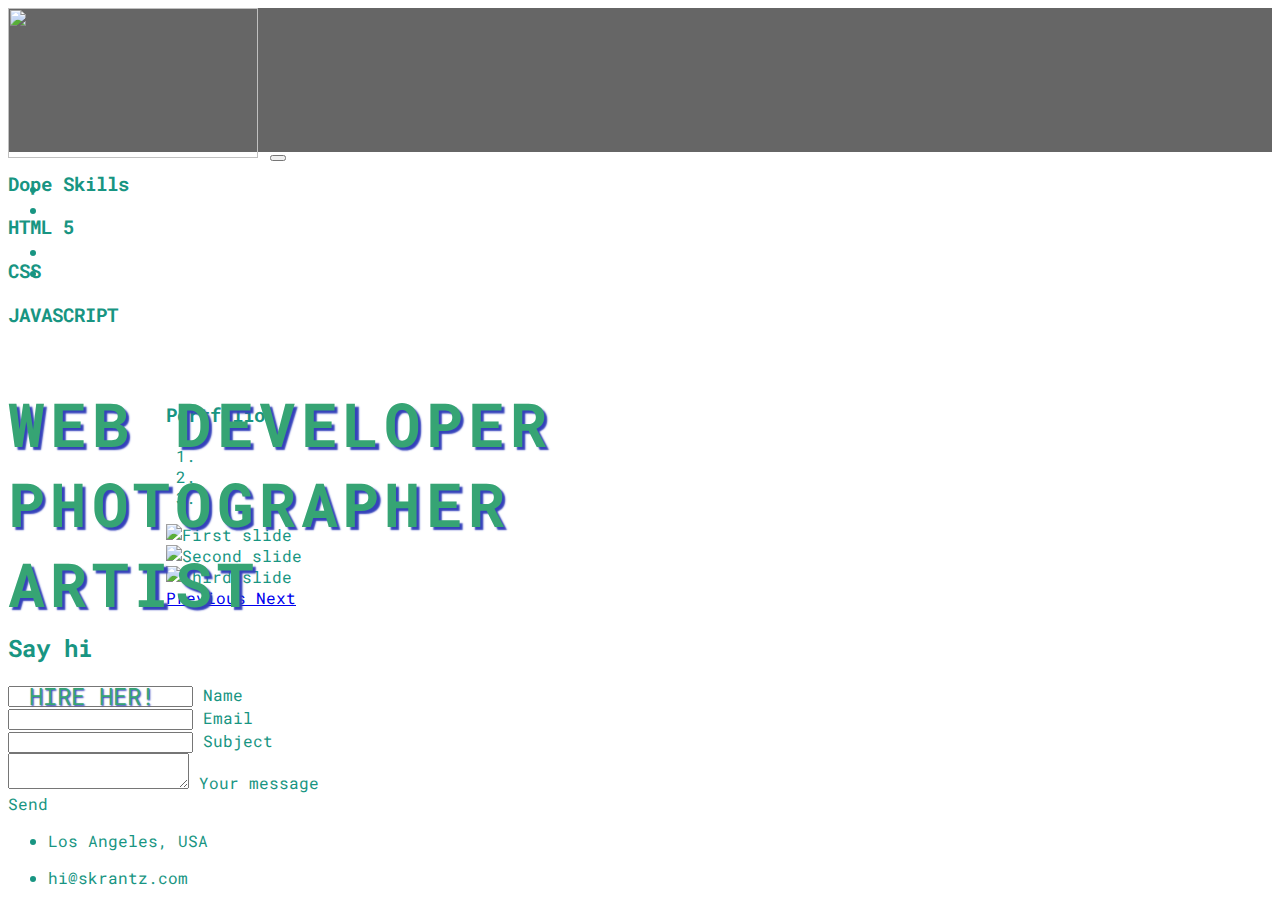
==== index.html @ 4e06fa4e "added some changes but i forget what" ====
<!DOCTYPE html>
<html lang="en">
  <head>
	  
    <meta charset="utf-8" />
	<meta name="viewport" content="width=device-width, initial-scale=1" />

    <title>Nuno - Responsive Bootstrap Theme</title>
    <link rel="stylesheet" href="bootstrap-4.1.3-dist/css/bootstrap.min.css" />
    <link rel="stylesheet" href="style.css" />
    <link rel="stylesheet" href="css/fixed.css" />
  </head>

  <body data-spy="scroll" data-target="#navbarResponsive">
    <!-- start home section-->
    <div id="home">
      <!-- start navigation -->

      <nav class="navbar navbar-expand-md navbar-dark bg-dark fixed-top">
        <a class="navbar-brand" href="#"
          ><img src="img/logo.png" style="width: 250px; height: 150px"
        /></a>
        <button
          class="navbar-toggler"
          type="button"
          data-toggle="collapse"
          data-target="#navbarResponsive"
        >
          <span class="navbar-toggler-icon"></span>
        </button>

        <div class="collapse navbar-collapse" id="navbarResponsive">
          <ul class="navbar-nav ml-auto">
            <li class="nav-item">
				<li class="nav-item">
				  <a class="nav-link" href="#home">Home</a>
				</li>
              <a class="nav-link" href="#course">Course</a>
            </li>
            <li class="nav-item">
              <a class="nav-link" href="#features">Features</a>
            </li>
            <li class="nav-item">
              <a class="nav-link" href="#resources">Resources</a>
            </li>
          </ul>
        </div>
      </nav>
	  <!-- end navigation  -->
	  
	  <!--  start landing page-->
<div class="landing">
	<div class="home-wrap">
		<div class="home-inner">

		</div>
	</div>
</div>
<div class="caption text-center">
<h1>Web Developer
	<br>
	Photographer
	<br>
	Artist</h1>
<a class="btn btn-outline-dark btn-lg">Hire her!</a>
</div>
	  <!-- end landing page -->
    </div>
    <!-- end home section -->

  <!-- skills /about me ? section -->
    <div id="resources" class="offset"></div>
	<div class="fixed-background">
		<div class="row dark text-center">
			<div class="col-12">
				<h3 class="heading">Dope Skills</h3>
				<div class="heading-underline"></div>
			</div>
<div class="col-md-4">
	<h3>HTML 5</h3>
	<div class="feature">
		<i class="fas fa-code fa-3x"></i>
	</div>
</div>
<div class="col-md-4">
	<h3>CSS</h3>
	<div class="feature">
		<i class="fab fa-css3 fa-3x"></i>
	</div>
</div>
<div class="col-md-4">
	<h3>JAVASCRIPT</h3>
	<div class="feature">
		<i class="fab fa-js fa-3x"></i>
	</div>
</div>
			<!-- add carousel of projects here? -->


		</div>
	</div>
    <!-- end course section -->

	<!-- start portfolio -->
	
	<div id="features" class="offset">

		<!-- start jumbotron -->
		<div class="jumbotron bg-dark">
		<div class="narrow">
			<div class="col-12 text-center bg">
				<h3 class="heading">Portfolio</h3>
				<div class="heading-underline"></div>
			</div>
			
			<div class="row">
				<div class="col-md-4">
					<div class="feature">
						<div id="carouselExampleIndicators" class="carousel slide text-center" data-ride="carousel">
							<ol class="carousel-indicators">
							  <li data-target="#carouselExampleIndicators" data-slide-to="0" class="active"></li>
							  <li data-target="#carouselExampleIndicators" data-slide-to="1"></li>
							  <li data-target="#carouselExampleIndicators" data-slide-to="2"></li>
							</ol>
							<div class="carousel-inner">
							  <div class="carousel-item active">
								<img class="d-block w-100" src="..." alt="First slide">
							  </div>
							  <div class="carousel-item">
								<img class="d-block w-100" src="..." alt="Second slide">
							  </div>
							  <div class="carousel-item">
								<img class="d-block w-100" src="..." alt="Third slide">
							  </div>
							</div>
							<a class="carousel-control-prev" href="#carouselExampleIndicators" role="button" data-slide="prev">
							  <span class="carousel-control-prev-icon" aria-hidden="true"></span>
							  <span class="sr-only">Previous</span>
							</a>
							<a class="carousel-control-next" href="#carouselExampleIndicators" role="button" data-slide="next">
							  <span class="carousel-control-next-icon" aria-hidden="true"></span>
							  <span class="sr-only">Next</span>
							</a>
						  </div>
						<!-- carousel here -->
					</div>
				</div>

			</div>
		</div> <!--end narrow-->
		</div> <!-- end jumbotron -->
	</div>
	
    <!-- end features section -->

    <!-- start resources section -->
	

		</div> <!-- end row dark -->
			<div class="fixed-wrap">
				<div class="fixed">
		
				</div>	<!-- end fixed background -->
	
			</div><!-- end resources section -->
	<!-- start jumbotron -->
	<div class="jumbotron">
		<div class="col-12 text-center">
			<div class="heading-underline"></div>
		</div>

<!--Section: Contact v.2-->
<section class="mb-4">

    <!--Section heading-->
    <h2 class="h1-responsive font-weight-bold text-center my-4">Say hi</h2>
    <!--Section description-->

    <div class="row">

        <!--Grid column-->
        <div class="col-md-9 mb-md-0 mb-5">
            <form id="contact-form" name="contact-form" action="mail.php" method="POST">

                <!--Grid row-->
                <div class="row">

                    <!--Grid column-->
                    <div class="col-md-6">
                        <div class="md-form mb-0">
                            <input type="text" id="name" name="name" class="form-control">
                            <label for="name" class="">Name</label>
                        </div>
                    </div>
                    <!--Grid column-->

                    <!--Grid column-->
                    <div class="col-md-6">
                        <div class="md-form mb-0">
                            <input type="text" id="email" name="email" class="form-control">
                            <label for="email" class="">Email</label>
                        </div>
                    </div>
                    <!--Grid column-->

                </div>
                <!--Grid row-->

                <!--Grid row-->
                <div class="row">
                    <div class="col-md-12">
                        <div class="md-form mb-0">
                            <input type="text" id="subject" name="subject" class="form-control">
                            <label for="subject" class="">Subject</label>
                        </div>
                    </div>
                </div>
                <!--Grid row-->

                <!--Grid row-->
                <div class="row">

                    <!--Grid column-->
                    <div class="col-md-12">

                        <div class="md-form">
                            <textarea type="text" id="message" name="message" rows="2" class="form-control md-textarea"></textarea>
                            <label for="message">Your message</label>
                        </div>

                    </div>
                </div>
                <!--Grid row-->

            </form>

            <div class="text-center text-md-center">
                <a class="btn btn-warning" onclick="document.getElementById('contact-form').submit();">Send</a>
            </div>
            <div class="status"></div>
        </div>
        <!--Grid column-->

        <!--Grid column-->
        <div class="col-md-3 text-center">
            <ul class="list-unstyled mb-0">
                <li><i class="fas fa-map-marker-alt fa-2x"></i>
                    <p>Los Angeles, USA</p>
                </li>

                <li><i class="fas fa-envelope mt-4 fa-2x"></i>
                    <p>hi@skrantz.com</p>
                </li>
            </ul>
        </div>
        <!--Grid column-->

    </div>

</section>
<!--Section: Contact v.2-->

</div>
	</div> <!-- end jumbotron -->

    <!--- Script Source Files -->
    <script src="js/jquery-3.3.1.min.js"></script>
    <script src="bootstrap-4.1.3-dist/js/bootstrap.min.js"></script>
    <script src="https://use.fontawesome.com/releases/v5.5.0/js/all.js"></script>
    <!--- End of Script Source Files -->
  </body>
</html>
---- style.css ----
@import url("https://fonts.googleapis.com/css?family=Roboto+Mono:400,500,700&display=swap");

body {
  overflow-x: hidden;
  font-family: "Roboto Mono";
  color: #189582;
}

/* navigation */

.navbar {
  text-transform: uppercase;
  font-weight: 700;
  font-size: 1rem;
  letter-spacing: 0.1rem;
  background: rgba(0, 0, 0, 0.6) !important;
}

.navbar {
  height: 9rem;
}

.navbar-nav li {
  padding-right: 0.7rem;
}

.navbar-dark .navbar-nav .nav-link {
  color: white;
  padding-top: 0.8rem;
}

.navbar-dark .navbar-nav .nav-link.active,
.navbar-dark .navbar-nav .nav-link:hover {
  color: rgb(244, 203, 70);
}

/* start landing page */

.home-inner {
  background-color: rgb(250, 206, 213);
}

.caption {
  width: 100%;
  max-width: 100%;
  position: absolute;
  top: 38%;
  z-index: 1;
  color: #36a474;
  text-transform: uppercase;
}

.caption h1 {
  font-size: 3.8rem;
  font-weight: 700;
  letter-spacing: 0.3rem;
  text-shadow: 0.2rem 0.2rem 0.1rem #3542bb;
  padding-bottom: 1rem;
}

/* .caption h3 {
  font-size: 2rem;
  text-shadow: 0.2rem 0.2rem 0.1rem #3542bb;
  padding-bottom: 1.6rem;
} */

.btn-lg {
  border-width: medium;
  border-radius: 0;
  border-color: white;
  padding: 0.6rem 1.3rem;
  font-size: 1.5rem;
  text-shadow: 0.1rem 0.1rem 0.1rem #3542bb;
}
/*============= COURSE SECTION =============*/

.narrow {
  width: 75%;
  margin: 1.5rem auto;
  padding-top: 2rem;
}
.narrow h1 {
  font-size: 2.4rem;
}
.btn-secondary {
  border-width: medium;
  border-radius: 0;
  padding: 0.6rem 1.2rem;
  font-size: 1.2rem;
  text-transform: uppercase;
  margin: 1rem;
  border-color: #1ebba3;
  background-color: #1ebba3;
  color: white;
}
.btn-secondary:hover,
.btn-secondary:focus {
  border-color: #189582;
  background-color: #189582;
  color: white;
}

/*============ BOOTSTRAP BREAK POINTS:

Extra small (xs) devices (portrait phones, less than 576px)
No media query since this is the default in Bootstrap

Small (sm) devices (landscape phones, 576px and up)
@media (min-width: 576px) { ... }

Medium (md) devices (tablets, 768px and up)
@media (min-width: 768px) { ... }

Large (lg) devices (desktops, 992px and up)
@media (min-width: 992px) { ... }

Extra (xl) large devices (large desktops, 1200px and up)
@media (min-width: 1200px) { ... }

=============*/
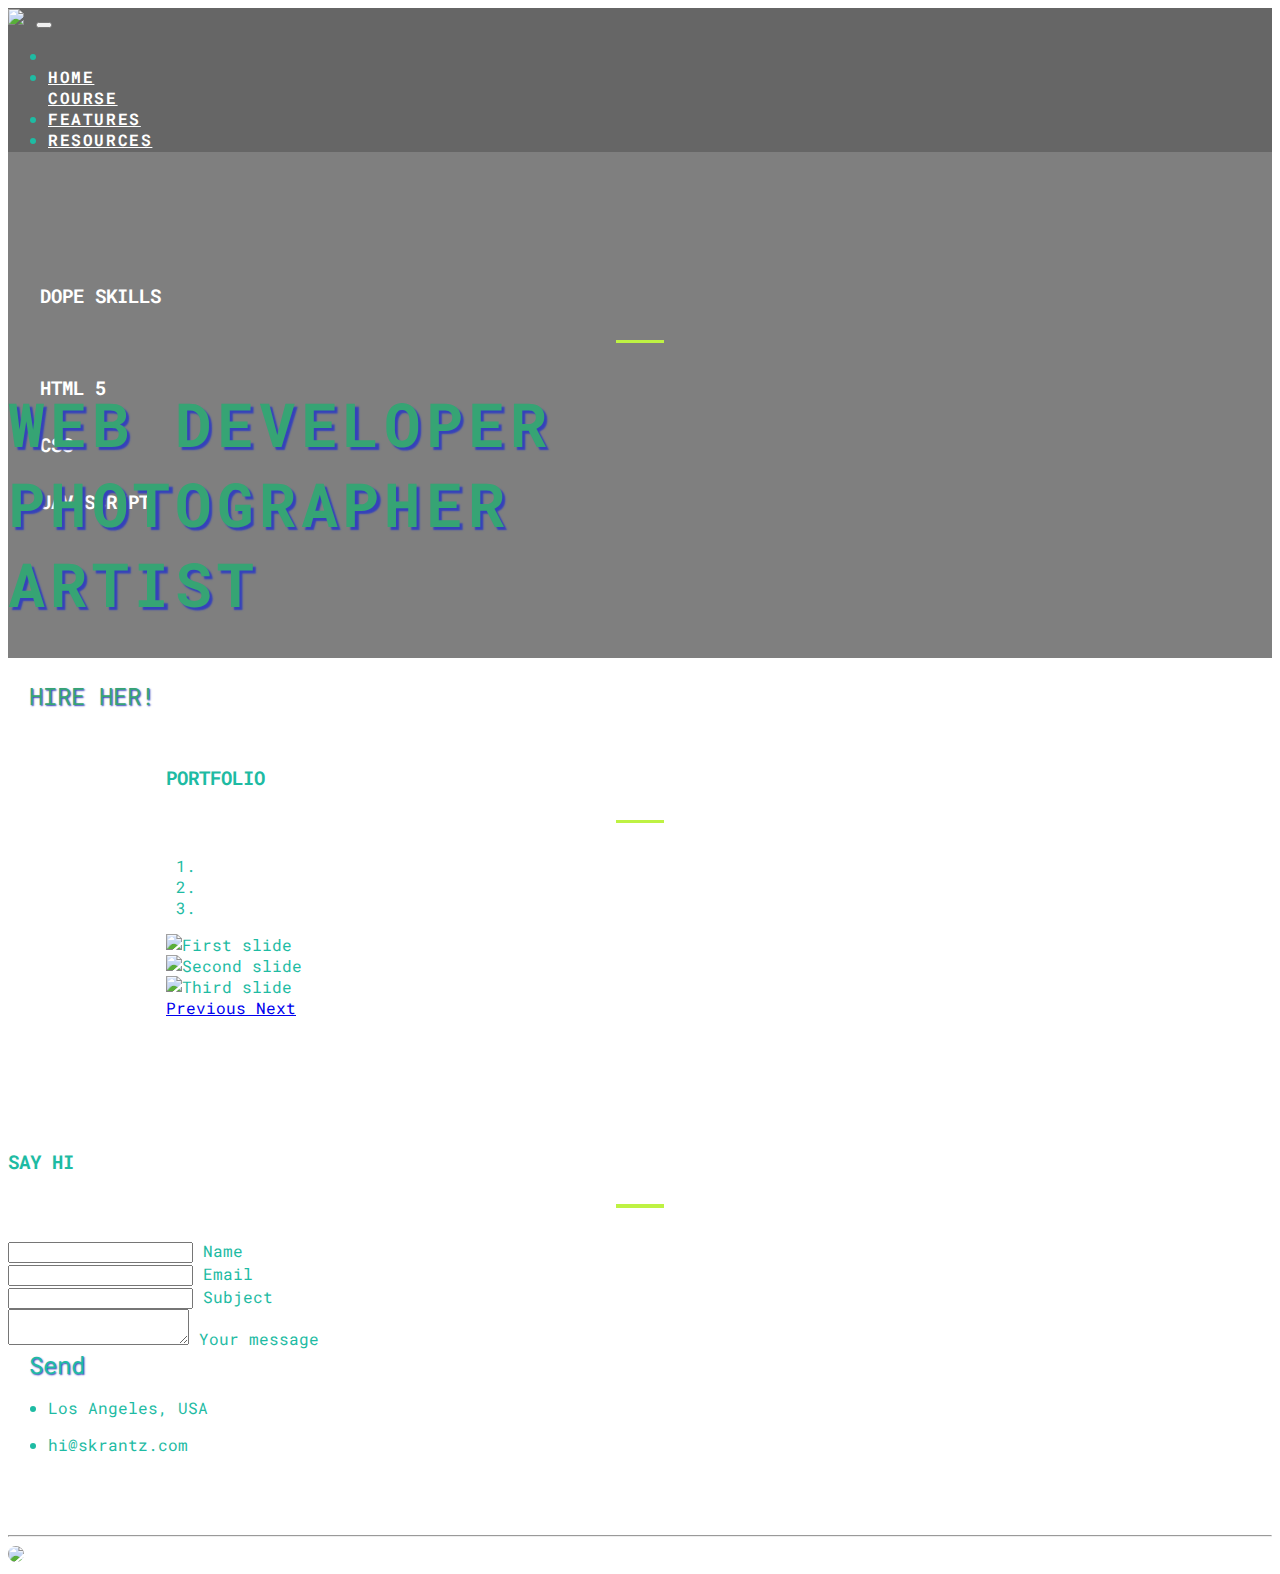
==== commit e98ccb48: "added social links and fixed errors" ====
--- a/index.html
+++ b/index.html
@@ -18,7 +18,7 @@
 
       <nav class="navbar navbar-expand-md navbar-dark bg-dark fixed-top">
         <a class="navbar-brand" href="#"
-          ><img src="img/logo.png" style="width: 250px; height: 150px"
+          ><img src="img/SK-04-white-rvb.png" style="width: 100px"
         /></a>
         <button
           class="navbar-toggler"
@@ -69,6 +69,7 @@
     <!-- end home section -->
 
   <!-- skills /about me ? section -->
+  
     <div id="resources" class="offset"></div>
 	<div class="fixed-background">
 		<div class="row dark text-center">
@@ -93,11 +94,14 @@
 	<div class="feature">
 		<i class="fab fa-js fa-3x"></i>
 	</div>
-</div>
-			<!-- add carousel of projects here? -->
-
-
-		</div>
+
+</div> <!-- end row dark -->
+			<div class="fixed-wrap">
+				<div class="fixed">
+        </div>
+      </div>
+				</div>	<!-- end fixed background -->
+	
 	</div>
     <!-- end course section -->
 
@@ -156,24 +160,20 @@
     <!-- start resources section -->
 	
 
-		</div> <!-- end row dark -->
-			<div class="fixed-wrap">
-				<div class="fixed">
 		
-				</div>	<!-- end fixed background -->
-	
 			</div><!-- end resources section -->
 	<!-- start jumbotron -->
 	<div class="jumbotron">
 		<div class="col-12 text-center">
-			<div class="heading-underline"></div>
+			
 		</div>
 
 <!--Section: Contact v.2-->
 <section class="mb-4">
 
     <!--Section heading-->
-    <h2 class="h1-responsive font-weight-bold text-center my-4">Say hi</h2>
+    <h3 class="heading text-center">Say Hi</h3>
+    <div class="heading-underline"></div>
     <!--Section description-->
 
     <div class="row">
@@ -235,7 +235,7 @@
             </form>
 
             <div class="text-center text-md-center">
-                <a class="btn btn-warning" onclick="document.getElementById('contact-form').submit();">Send</a>
+                <a class="btn btn-outline-dark btn-lg" onclick="document.getElementById('contact-form').submit();">Send</a>
             </div>
             <div class="status"></div>
         </div>
@@ -262,7 +262,19 @@
 
 </div>
 	</div> <!-- end jumbotron -->
-
+<footer>
+  <div class="row justify-content-center">
+    <div class="col-md-5 text-center">
+      <a href="https://github.com/syd107" target="_blank"><i class="fab fa-github"></i></a>
+      <a href="https://www.linkedin.com/in/sydney-krantz/" target="_blank"><i class="fab fa-linkedin"></i></a>
+      <a href="https://www.instagram.com/seeeyudddd/" target="_blank"><i class="fab fa-instagram"></i></a>
+      <hr class="socket">
+      <img class="footer" src="img/logo.png">
+    
+
+    </div>
+  </div>
+</footer>
     <!--- Script Source Files -->
     <script src="js/jquery-3.3.1.min.js"></script>
     <script src="bootstrap-4.1.3-dist/js/bootstrap.min.js"></script>
--- a/style.css
+++ b/style.css
@@ -3,9 +3,37 @@
 body {
   overflow-x: hidden;
   font-family: "Roboto Mono";
-  color: #189582;
+  color: #1ebba3;
 }
 
+.offset:before {
+  display: block;
+  content: "";
+  height: 4rem;
+  margin-top: -4rem;
+}
+
+.jumbotron {
+  margin-bottom: 0;
+  padding: 2rem 0 3.5rem;
+  border-radius: 0;
+}
+h3.heading {
+  /* font-size: 1.9rem; */
+  font-weight: 700;
+  text-transform: uppercase;
+  margin-bottom: 1.9rem;
+}
+.heading-underline {
+  width: 3rem;
+  height: 0.2rem;
+  background-color: #bef243;
+  margin: 0 auto 2rem;
+}
+
+.feature svg.svg-inline--fa {
+  color: #bef243;
+}
 /* navigation */
 
 .navbar {
@@ -20,9 +48,9 @@
   height: 9rem;
 }
 
-.navbar-nav li {
-  padding-right: 0.7rem;
-}
+/* .navbar-nav li {
+  padding-right: 0.7rem; */
+/* } */
 
 .navbar-dark .navbar-nav .nav-link {
   color: white;
@@ -31,13 +59,13 @@
 
 .navbar-dark .navbar-nav .nav-link.active,
 .navbar-dark .navbar-nav .nav-link:hover {
-  color: rgb(244, 203, 70);
+  color: #bef243;
 }
 
 /* start landing page */
 
 .home-inner {
-  background-color: rgb(250, 206, 213);
+  background-image: url("img/pattern-flat.png");
 }
 
 .caption {
@@ -56,6 +84,7 @@
   letter-spacing: 0.3rem;
   text-shadow: 0.2rem 0.2rem 0.1rem #3542bb;
   padding-bottom: 1rem;
+  color: #36a474;
 }
 
 /* .caption h3 {
@@ -67,7 +96,7 @@
 .btn-lg {
   border-width: medium;
   border-radius: 0;
-  border-color: white;
+  border-color: #bef243;
   padding: 0.6rem 1.3rem;
   font-size: 1.5rem;
   text-shadow: 0.1rem 0.1rem 0.1rem #3542bb;
@@ -95,15 +124,41 @@
 }
 .btn-secondary:hover,
 .btn-secondary:focus {
-  border-color: #189582;
-  background-color: #189582;
+  border-color: #bef243;
+  background-color: #bef243;
   color: white;
 }
 
-/*============ BOOTSTRAP BREAK POINTS:
+/* resources section */
+
+.fixed {
+  background-image: url(img/SLO_sdk.jpg);
+  z-index: -1;
+}
+.dark {
+  background-color: rgba(0, 0, 0, 0.5);
+  color: white;
+  padding: 7rem 2rem;
+}
+.fixed-background h3 {
+  margin-bottom: 2rem;
+}
+
+.footer {
+  width: 100px;
+  border-radius: 60%;
+}
+footer a {
+  color: #1ebba3;
+}
+footer svg.svg-inline--fa:hover {
+  color: #bef243 !important;
+}
+.
+  /*============ BOOTSTRAP BREAK POINTS:
 
 Extra small (xs) devices (portrait phones, less than 576px)
-No media query since this is the default in Bootstrap
+No media query since this is the dedault in Bootstrap
 
 Small (sm) devices (landscape phones, 576px and up)
 @media (min-width: 576px) { ... }
@@ -117,4 +172,4 @@
 Extra (xl) large devices (large desktops, 1200px and up)
 @media (min-width: 1200px) { ... }
 
-=============*/
+=============*/;
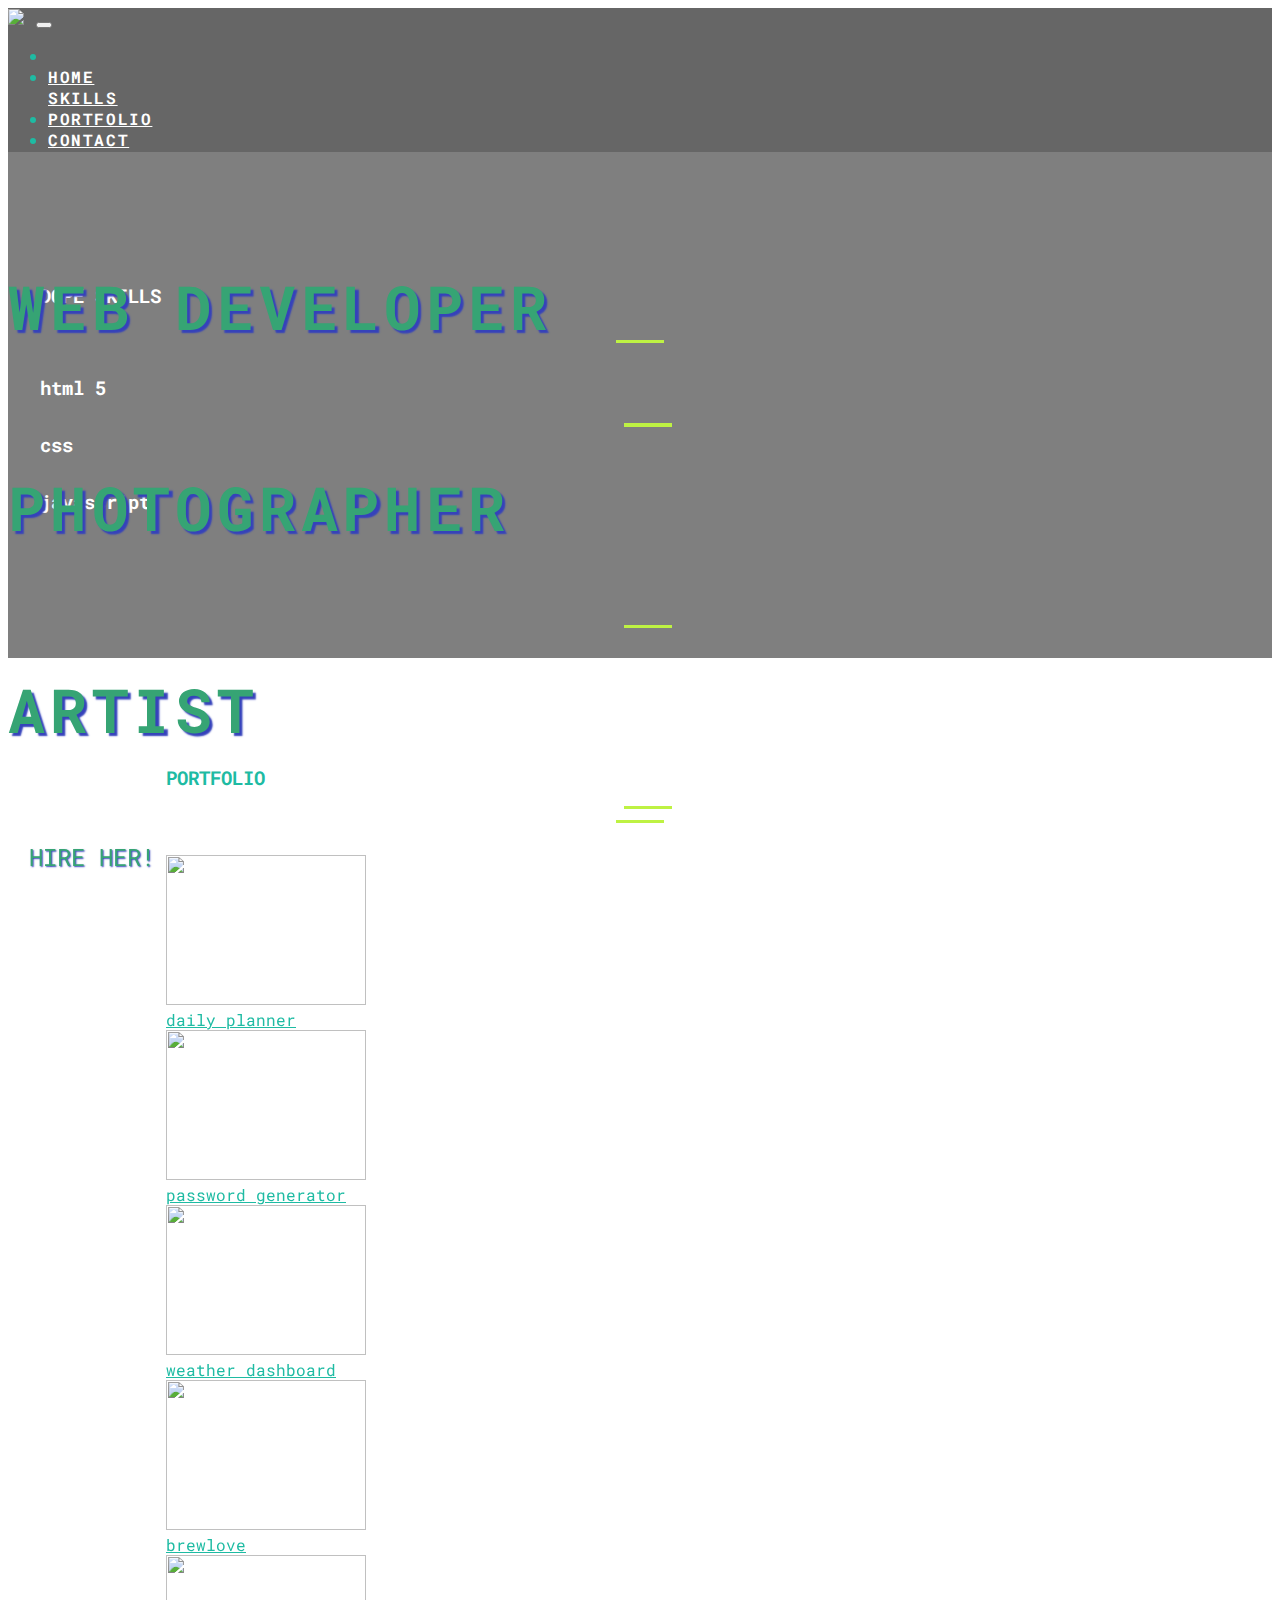
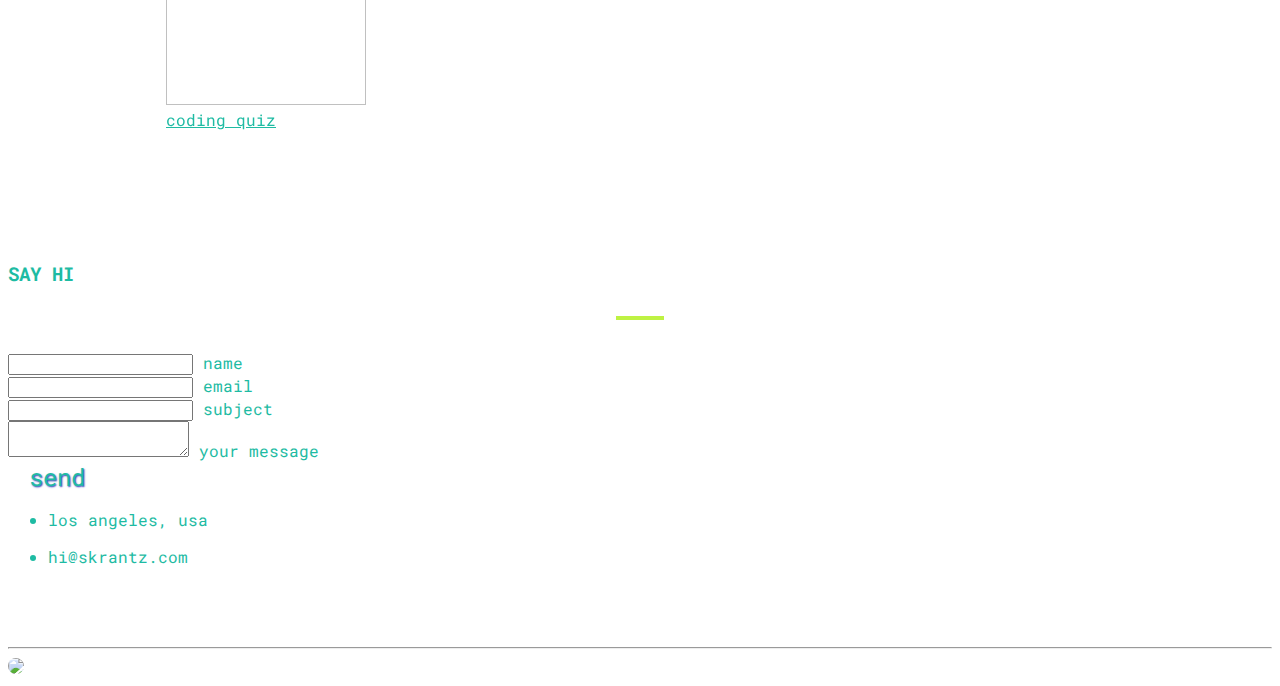
==== commit 084a203f: "added light mode pages" ====
--- a/index.html
+++ b/index.html
@@ -5,7 +5,7 @@
     <meta charset="utf-8" />
 	<meta name="viewport" content="width=device-width, initial-scale=1" />
 
-    <title>Nuno - Responsive Bootstrap Theme</title>
+    <title>SYDNEY KRANTZ PORTFOLIO</title>
     <link rel="stylesheet" href="bootstrap-4.1.3-dist/css/bootstrap.min.css" />
     <link rel="stylesheet" href="style.css" />
     <link rel="stylesheet" href="css/fixed.css" />
@@ -35,13 +35,13 @@
 				<li class="nav-item">
 				  <a class="nav-link" href="#home">Home</a>
 				</li>
-              <a class="nav-link" href="#course">Course</a>
+              <a class="nav-link" href="#skills">Skills</a>
             </li>
             <li class="nav-item">
-              <a class="nav-link" href="#features">Features</a>
+              <a class="nav-link" href="#portfolio">Portfolio</a>
             </li>
             <li class="nav-item">
-              <a class="nav-link" href="#resources">Resources</a>
+              <a class="nav-link" href="#contact">Contact</a>
             </li>
           </ul>
         </div>
@@ -57,11 +57,14 @@
 	</div>
 </div>
 <div class="caption text-center">
-<h1>Web Developer
-	<br>
-	Photographer
-	<br>
-	Artist</h1>
+<h1>Web Developer</h1>
+  <br>
+  <div class="heading-underline"></div>
+<h1>Photographer</h1>
+  <br>
+  <div class="heading-underline"></div>
+  <h1>Artist</h1>
+  <div class="heading-underline"></div>
 <a class="btn btn-outline-dark btn-lg">Hire her!</a>
 </div>
 	  <!-- end landing page -->
@@ -70,7 +73,7 @@
 
   <!-- skills /about me ? section -->
   
-    <div id="resources" class="offset"></div>
+    <div id="skills" class="offset"></div>
 	<div class="fixed-background">
 		<div class="row dark text-center">
 			<div class="col-12">
@@ -107,7 +110,7 @@
 
 	<!-- start portfolio -->
 	
-	<div id="features" class="offset">
+	<div id="portfolio" class="offset">
 
 		<!-- start jumbotron -->
 		<div class="jumbotron bg-dark">
@@ -116,37 +119,51 @@
 				<h3 class="heading">Portfolio</h3>
 				<div class="heading-underline"></div>
 			</div>
-			
-			<div class="row">
-				<div class="col-md-4">
-					<div class="feature">
-						<div id="carouselExampleIndicators" class="carousel slide text-center" data-ride="carousel">
-							<ol class="carousel-indicators">
-							  <li data-target="#carouselExampleIndicators" data-slide-to="0" class="active"></li>
-							  <li data-target="#carouselExampleIndicators" data-slide-to="1"></li>
-							  <li data-target="#carouselExampleIndicators" data-slide-to="2"></li>
-							</ol>
-							<div class="carousel-inner">
-							  <div class="carousel-item active">
-								<img class="d-block w-100" src="..." alt="First slide">
-							  </div>
-							  <div class="carousel-item">
-								<img class="d-block w-100" src="..." alt="Second slide">
-							  </div>
-							  <div class="carousel-item">
-								<img class="d-block w-100" src="..." alt="Third slide">
-							  </div>
-							</div>
-							<a class="carousel-control-prev" href="#carouselExampleIndicators" role="button" data-slide="prev">
-							  <span class="carousel-control-prev-icon" aria-hidden="true"></span>
-							  <span class="sr-only">Previous</span>
-							</a>
-							<a class="carousel-control-next" href="#carouselExampleIndicators" role="button" data-slide="next">
-							  <span class="carousel-control-next-icon" aria-hidden="true"></span>
-							  <span class="sr-only">Next</span>
-							</a>
-						  </div>
-						<!-- carousel here -->
+		
+            
+
+<!-- Portfolio Gallery Grid -->
+<!-- <div class="container">
+  <div class="row">
+    <div class="col-md-3">
+      <img src="mountains.jpg" alt="Mountains" style="width:100%">
+      <h3>My Work</h3>
+      <p>Lorem ipsum..</p>
+    </div>
+  </div> -->
+  <div class="container portfolio text-center">
+  <div class="row">
+    <div class="col-md-6">
+      <a href="https://syd107.github.io/02_04_HW/" class="portfolio hvr-ripple-in hvr-wobble-skew"><img src="img/planner.jpg" style="width: 200px; height: 150px"><br>
+        Daily Planner
+        </a>
+        
+    </div>
+    <div class="col-md-6">
+      <a href="https://syd107.github.io/01_18_HW/" class="hvr-ripple-in hvr-wobble-skew "><img src="img/pwdgen.jpg" style="width: 200px; height: 150px"><br>
+        Password Generator
+      </a>
+   </div>
+      <!-- <div class="w-100"></div> -->
+    <div class="col-md-6">
+      <a href="https://syd107.github.io/02_10_WeatherDash/" class="hvr-ripple-in hvr-wobble-skew"><img src="img/weather.jpg" style="width: 200px; height: 150px"><br>
+        Weather Dashboard</a>
+    
+  </div>
+    <div class="col-md-6">
+      <a href="https://brew-app.github.io/BREWLOVE-APP/#jokeBtn" class="hvr-ripple-in hvr-wobble-skew"><img src="img/brewlove.jpg" style="width: 200px; height: 150px"><br>Brewlove
+      </a>
+  </div>
+  </div>
+    <div class="col-md-6">
+      <a href="https://syd107.github.io/01_27_HW/" class="hvr-ripple-in hvr-wobble-skew"><img src="img/codingquiz.jpg" style="width: 200px; height: 150px"><br>Coding Quiz
+      </a>
+    
+  </div>
+  </div>
+</div>
+
+<!-- END MAIN -->
 					</div>
 				</div>
 
@@ -162,15 +179,15 @@
 
 		
 			</div><!-- end resources section -->
-	<!-- start jumbotron -->
-	<div class="jumbotron">
+  <!-- start jumbotron -->
+
+	<div id="contact" class="jumbotron">
 		<div class="col-12 text-center">
 			
 		</div>
 
 <!--Section: Contact v.2-->
 <section class="mb-4">
-
     <!--Section heading-->
     <h3 class="heading text-center">Say Hi</h3>
     <div class="heading-underline"></div>
@@ -253,9 +270,10 @@
                 </li>
             </ul>
         </div>
+        </div>
         <!--Grid column-->
 
-    </div>
+  
 
 </section>
 <!--Section: Contact v.2-->
--- a/style.css
+++ b/style.css
@@ -4,6 +4,7 @@
   overflow-x: hidden;
   font-family: "Roboto Mono";
   color: #1ebba3;
+  text-transform: lowercase;
 }
 
 .offset:before {
@@ -72,7 +73,7 @@
   width: 100%;
   max-width: 100%;
   position: absolute;
-  top: 38%;
+  top: 25%;
   z-index: 1;
   color: #36a474;
   text-transform: uppercase;
@@ -151,11 +152,169 @@
 footer a {
   color: #1ebba3;
 }
+footer svg.svg-inline--fa {
+  width: 100px;
+}
 footer svg.svg-inline--fa:hover {
   color: #bef243 !important;
 }
-.
-  /*============ BOOTSTRAP BREAK POINTS:
+/* Outline Out */
+.hvr-outline-out {
+  display: inline-block;
+  vertical-align: middle;
+  -webkit-transform: perspective(1px) translateZ(0);
+  transform: perspective(1px) translateZ(0);
+  box-shadow: 0 0 1px rgba(0, 0, 0, 0);
+  position: relative;
+}
+.hvr-outline-out:before {
+  content: "";
+  position: absolute;
+  border: #e1e1e1 solid 4px;
+  top: 0;
+  right: 0;
+  bottom: 0;
+  left: 0;
+  -webkit-transition-duration: 0.3s;
+  transition-duration: 0.3s;
+  -webkit-transition-property: top, right, bottom, left;
+  transition-property: top, right, bottom, left;
+}
+.hvr-outline-out:hover:before,
+.hvr-outline-out:focus:before,
+.hvr-outline-out:active:before {
+  top: -8px;
+  right: -8px;
+  bottom: -8px;
+  left: -8px;
+}
+
+@-webkit-keyframes hvr-ripple-in {
+  100% {
+    top: 0;
+    right: 0;
+    bottom: 0;
+    left: 0;
+    opacity: 1;
+  }
+}
+@keyframes hvr-ripple-in {
+  100% {
+    top: 0;
+    right: 0;
+    bottom: 0;
+    left: 0;
+    opacity: 1;
+  }
+}
+.hvr-ripple-in {
+  display: inline-block;
+  vertical-align: middle;
+  -webkit-transform: perspective(1px) translateZ(0);
+  transform: perspective(1px) translateZ(0);
+  box-shadow: 0 0 1px rgba(0, 0, 0, 0);
+  position: relative;
+}
+.hvr-ripple-in:before {
+  content: "";
+  position: absolute;
+  border: #bef243 solid 4px;
+  top: -12px;
+  right: -12px;
+  bottom: -12px;
+  left: -12px;
+  opacity: 0;
+  -webkit-animation-duration: 1s;
+  animation-duration: 1s;
+}
+.hvr-ripple-in:hover:before,
+.hvr-ripple-in:focus:before,
+.hvr-ripple-in:active:before {
+  -webkit-animation-name: hvr-ripple-in;
+  animation-name: hvr-ripple-in;
+}
+
+/* Wobble Skew */
+@-webkit-keyframes hvr-wobble-skew {
+  16.65% {
+    -webkit-transform: skew(-12deg);
+    transform: skew(-12deg);
+  }
+  33.3% {
+    -webkit-transform: skew(10deg);
+    transform: skew(10deg);
+  }
+  49.95% {
+    -webkit-transform: skew(-6deg);
+    transform: skew(-6deg);
+  }
+  66.6% {
+    -webkit-transform: skew(4deg);
+    transform: skew(4deg);
+  }
+  83.25% {
+    -webkit-transform: skew(-2deg);
+    transform: skew(-2deg);
+  }
+  100% {
+    -webkit-transform: skew(0);
+    transform: skew(0);
+  }
+}
+@keyframes hvr-wobble-skew {
+  16.65% {
+    -webkit-transform: skew(-12deg);
+    transform: skew(-12deg);
+  }
+  33.3% {
+    -webkit-transform: skew(10deg);
+    transform: skew(10deg);
+  }
+  49.95% {
+    -webkit-transform: skew(-6deg);
+    transform: skew(-6deg);
+  }
+  66.6% {
+    -webkit-transform: skew(4deg);
+    transform: skew(4deg);
+  }
+  83.25% {
+    -webkit-transform: skew(-2deg);
+    transform: skew(-2deg);
+  }
+  100% {
+    -webkit-transform: skew(0);
+    transform: skew(0);
+  }
+}
+.hvr-wobble-skew {
+  display: inline-block;
+  vertical-align: middle;
+  -webkit-transform: perspective(1px) translateZ(0);
+  transform: perspective(1px) translateZ(0);
+  box-shadow: 0 0 1px rgba(0, 0, 0, 0);
+}
+.hvr-wobble-skew:hover,
+.hvr-wobble-skew:focus,
+.hvr-wobble-skew:active {
+  -webkit-animation-name: hvr-wobble-skew;
+  animation-name: hvr-wobble-skew;
+  -webkit-animation-duration: 1s;
+  animation-duration: 1s;
+  -webkit-animation-timing-function: ease-in-out;
+  animation-timing-function: ease-in-out;
+  -webkit-animation-iteration-count: 1;
+  animation-iteration-count: 1;
+}
+
+.portfolio a {
+  color: #1ebba3;
+}
+.portfolio a:hover {
+  color: pink;
+}
+
+/*============ BOOTSTRAP BREAK POINTS:
 
 Extra small (xs) devices (portrait phones, less than 576px)
 No media query since this is the dedault in Bootstrap
@@ -172,4 +331,4 @@
 Extra (xl) large devices (large desktops, 1200px and up)
 @media (min-width: 1200px) { ... }
 
-=============*/;
+=============*/
